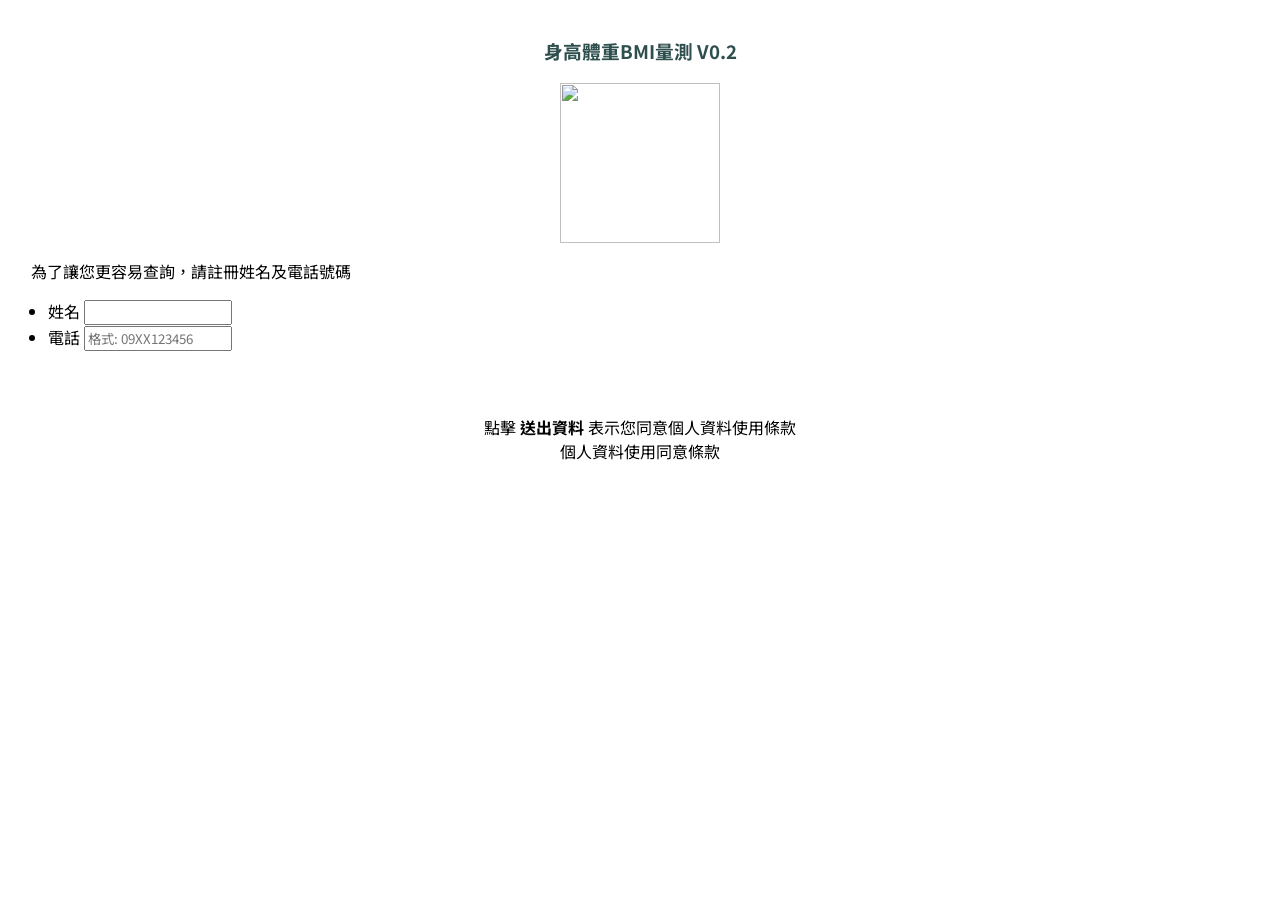
==== index.html @ abbc670d "copy from hwbmi-Test-LinePersonal" ====
<!--https://demos.telerik.com/kendo-ui/content/shared/js/mobile-examples.js-->
<!--?displayName=小華&userId=U722be0c9c9d36e011c0e556bd2047819&pictureUrl=www.google.com-->
<!--?displayName=小A&userId=U72Abe0c9c9d36e011c0e556bd2047819&pictureUrl=https://media.tractorsupply.com/is/image/TractorSupplyCompany/1305371?$456$  -->
<!--?displayName=Paul%20Kang&userId=U8570ed5006325d504933612308d0fddf&pictureUrl=https://profile.line-scdn.net/0m00af3784725150d454061f6166cf75d95eb255c87861    -->
    
<!DOCTYPE html>
<html>

<head>
  <script> var useLocalAPIs = false; </script>
  
  <title></title>

  <!-- LINE Opengraph https://developers.line.biz/en/faq/tags/media/#how-are-the-url-previews-generated -->
<!--  <meta property="og:image" content="https://raw.githubusercontent.com/forgeFitnessUgym/bodyMeasureLINE/master/ForgeLogo%E5%A4%A7.png" />  -->
  <meta property="og:title" content="身高體重BMI量測" />
  <meta property="og:description" content=""/>
  <!-- End LINE Opengraph -->
   
  <meta name="msapplication-tap-highlight" content="no" />

  <!--  using Noto Sans TC is added by Paul Kang-->
  <link href="https://fonts.googleapis.com/css?family=Noto+Sans+TC&display=swap" rel="stylesheet">

  <link href="https://kendo.cdn.telerik.com/2020.1.114/styles/kendo.common-nova.min.css" rel="stylesheet" />
  <link href="https://kendo.cdn.telerik.com/2020.1.114/styles/kendo.nova.min.css" rel="stylesheet" />
  <link href="https://kendo.cdn.telerik.com/2020.1.114/styles/kendo.mobile.nova.min.css" rel="stylesheet" />   

  <link href="css/courseStyle.css" rel="stylesheet" />
     
  <script src="https://code.jquery.com/jquery-1.12.4.min.js"></script>
  <script src="https://kendo.cdn.telerik.com/2020.1.114/js/kendo.all.min.js"></script>
  <script src="https://kendo.cdn.telerik.com/2020.1.114/js/kendo.timezones.min.js"></script>
  
  <link rel="stylesheet" href="https://cdnjs.cloudflare.com/ajax/libs/font-awesome/6.1.1/css/all.min.css">   
  <script src="https://cdn.jsdelivr.net/npm/chart.js"></script>    
  <script src="https://cdn.jsdelivr.net/npm/jsbarcode@3.11.0/dist/JsBarcode.all.min.js"></script>
  
  <link rel="stylesheet" href="css/loading.css" />
  <script src="js/loading.js"></script>    
</head>

<body id="body">
  <style>
  
    .km-on-ios  .km-list > li {
        background-color: rgb(250,250,250);
        border-radius:10px;
        margin: 10px;
    }

    .km-on-ios .km-header .km-navbar
    {
      background-color: red; /*darkslategray;*/
      /* deeppink; */
      font-size: 16px;
    }

    .km-on-ios .km-header .km-widget,
    .km-on-ios .km-header .km-view-title {
      color: white;
    }

    .km-on-android  .km-list > li {
        background-color: rgb(250,250,250);
        border-radius:10px;
        margin: 10px;
    }

    .km-on-android .km-header .km-navbar
    {
      background-color: red; /*darkslategray;*/
      /* deeppink; */
      font-size: 16px;
    }

    .km-on-android .km-header .km-widget,
    .km-on-android .km-header .km-view-title {
      color: white;
    }
      
    .NotoSansFont {
      font-family: 'Noto Sans TC'; 
    }
    
    .進行量測Label {
      font-size: 18px;
/*      font-weight: bold;*/
      margin-left: 15px;
      color: white;
    }

    .進行量測Input {
      font-size: 18px;
/*      font-weight: bold;*/
      padding-left: 10px;
/*      margin-right: 15px;      */
      width: 100%;
      color: darkslategray;
    }    
    
    .量測記錄卡片 {
      font-size: 18px;
      margin-left: 15px;

    }
    
    .店面陣列 > a {
        display: inline-block;
        *display: inline; /* For IE7 */
        zoom: 1; /* Trigger hasLayout */
        width: 25%;
        text-align: center;
    }    
    
    #calendar,
    #calendar .k-calendar-view,
    #calendar .k-content {
        width: 100%;
    }    
  </style>
  
  <div id="errorMessage" style="display: none; margin-top: 2em; color: red; font-weight: bold" align="center">
    <h3 class="NotoSansFont" style="margin-top: 2em; color: darkslategray; font-weight: bold">身高體重BMI量測 V0.2</h3>
  </div>
    
  <div data-role="view" data-title="身高體重BMI量測 V0.2" style="font-family: 'Noto Sans TC'" id="mainDiv" data-layout="" data-reload="false">
    <header data-role="header">
      <div data-role="navbar" id="normal" class="km-accent">

        <a data-align="right" data-role="button" href="#forms" data-rel="" data-icon="contacts"></a>
        
        <span data-role="view-title"></span>
             
      </div>

    </header>
    
    <footer style="display: none"></footer>
   
    <div style="height:220px; background-color:black; text-align:center">
      <!-- <img src="金機.png" height="60px" style="margin-top:10px"><br>-->
      <div style="height:30px"></div>
      <span style="color:white">請到身高體重BMI機，掃描條碼進行量測</span><br>

      <img id="barcode" style="margin-top:10px"/><br>
      
      <span id="量測記錄title" class="進行量測Label" style="float:left; padding-top: 10px">量測記錄</span>

      <br><div style="height:30px"></div><hr>      
    </div>
    
    <div data-role="content" style="background-color: black;">    
      <ul id="紀錄List" data-role="listview" data-source="measurementSource" data-show="testaaa" data-pull-to-refresh="true" data-template="nav-template" data-header-template="header-template" class="main-menu" style="opacity:0.95">

        <script type="text/x-kendo-template" id="header-template">
          <span class="km-icon km-#: value #"></span> #: value #
          </script>

        <script type="text/x-kendo-template" id="nav-template">
          <a href="#: url #" class="量測記錄卡片" >         
            <p style="font-size:12px; color: black; margin-top:-8px"> #: 量測記錄時間 # </p>
            <span style="font-size:15px; color: black; margin-top:-10px; font-weight:bold">身高: #: 身高 # </span>
            <span style="font-size:15px; color: black; margin-top:-10px; font-weight:bold">, 體重: #: 體重 #</span>
            <span style="font-size:15px; color: black; margin-top:-10px; font-weight:bold">, BMI: #: BMI #</span>
          </a>
        </script>
      </ul>
    </div>     
  </div>  

  <div id="forms" data-role="view" data-title="個人資料" data-init="initForm" data-use-native-scrolling="true" style="font-family: 'Noto Sans TC'">
    <div id="formData">
      <img id="LINE頭像" src="" class="km-thumbnail" style="width: 10em; height: 10em; margin: 1em auto; display: block; float: none;"/>
      <div style="margin-left:23px">為了讓您更容易查詢，請註冊姓名及電話號碼</div>
      <ul data-role="listview" data-style="inset">
        <li>
          <label class="km-label-above">姓名
              <input id="formUserName" type="text" class="NotoSansFont"/>
          </label>
        </li>   
        <li>
          <label class="km-label-above">電話
            <input id="formUserPhone" class="NotoSansFont" type="text" placeholder="格式: 09XX123456"/> 
          </label> 
        </li>
        <li style="display:none">
          <label class="km-label-above">HWBMI_ID
            <input id="formHWBMI_ID" class="NotoSansFont" type="text" /> 
          </label> 
        </li>        
      </ul>

      <div align="center">
        <a id="更新資料按鈕" data-role="button" class="km-primary" style="color: white; margin:1em; padding-left:3em; padding-right:3em" onclick="更新資料()" >註冊/修改資料</a> 
      </div>
    </div>

    <div id="個人資料使用Div" align="center" style="display:block">
      <br>
      點擊 <b>送出資料</b> 表示您同意個人資料使用條款
      <br>
      <a onclick="顯示個人資料同意書()">個人資料使用同意條款</a>
      <div style="height: 100px"></div> 
    </div>   

    <div id="個人資料同意書Div" align="center" class="NotoSansFont" style="display: none">
      <h1 style="text-align:center; height:60px; color:white; background-color:#ff4350; margin:0; padding-top: 15px">個人資料同意條款</h1>
      <div style="margin: 20px; text-align: justify">
        <div>您確認知悉宇康醫電股份有限公司(以下簡稱本公司)書面告知您以下事項： </div>
        <div style="margin-top: 10px">一、自您勾選同意本同意書即日起，本公司於合於營業登記項目或組織章程所定之業務之特定目的下，於經營業務之區域範圍內，由本公司及本公司關係企業合理使用、交換、處理及利用您所提供之個人資料包括姓名、身分證統一編號、暱稱、性別、出生年、身高、體重、運動習慣包括每月運動時間、每次運動時間及激烈程度等個人資料。</div>

        <div style="margin-top: 10px">二、您同意本公司蒐集您在健身器材上的運動資料(例如：力量訓練、跑步機、飛輪車、橢圓機等器材對應的數據)，並於本公司及本公司關係企業合理使用、交換、處理及利用該運動資料。</div>  

        <div style="margin-top: 10px">三、您同意個人資料利用之期間為特定目的存續期間。</div>    

        <div style="margin-top: 10px">四、您同意個人資料利用之對象、地區及方式如下：</div>    

        <div style="margin-left: 20px">(一) 對象：本公司(含受本公司委託處理事務之委外機構)、新北市政府、其他業務相關之公司或機構、本公司共同行銷或交互運用您資料之公司或機構、與本公司合作推廣業務之公司或機構。</div>    
        <div style="margin-left: 20px">(二) 地區：前揭個人資料利用對象其國內及國外所在地。</div>                         
        <div style="margin-left: 20px">(三)	方式：符合個人資料保護相關法令以自動化機器或其他非自動化之利用方式。</div>                                                                                                                 <div style="margin-top: 10px">五、如您不同意本公司為行銷及廣告推廣商品或服務，請隨時通知本公司。</div>          

        <div style="margin-top: 10px">六、如日後因個人資料變動或其他原因而有查詢、閱覽或補充個人資訊、提供個人資料複本或欲請求停止處理利用或刪除您的資料之需求時，請來信或來電本公司(本公司目前地址為苗栗縣竹南鎮科北五路2號3樓，電話為037-777000分機8227；最新聯絡方式可至本公司企業網站[網址http://www.ucaremedi.com/]查詢)，本公司將有專人即時為您處理。</div>               

        <div style="margin-top: 10px">七、您理解您所提供之資料必須正確及完整，如資料有所遺漏，將可能影響您的權益。</div>                                                                               
        <div style="margin-top: 30px">* 茲同意宇康醫電股份有限公司於上述目的及範圍內使用、交換、處理及利用本人之個人資料。。</div> 

        <div style="margin-top: 10px">* 茲同意宇康醫電股份有限公司使用、交換、處理及利用本人在健身器材上的運動資料。</div>  
      </div>

      <div align="center">
        <a class="km-primary" style="color: white; margin:1em; padding-top:0.3em; padding-bottom: 0.3em; padding-left:3em; padding-right:3em" onclick="我知道了()" >我知道了</a>
        <div style="height: 100px"></div>
      </div> 

    </div> 

    
  </div>  
  
  <div data-id="mainDiv" data-role="layout" data-show="showDemoLayout" data-hide="removeView">
    <header data-role="header">
      <div data-role="navbar" class="km-accent">
        <a data-align="left" data-icon="arrow-w" href="#/" data-role="backbutton" data-transition="slide reverse"></a>
        <span data-role="view-title"></span>
      </div>
    </header>
  </div>


  <!-- The core Firebase JS SDK is always required and must be listed first -->
  <script src="https://www.gstatic.com/firebasejs/7.13.1/firebase-app.js"></script>
 
  <script src="3-controllers/functions.js"></script>
  <script src="1-models/data-process.js"></script>
  <script src="js/prettify.js"></script> 
  
  <script>
    // 中光電竹南廠
    var 場所位置1緯度=  24.7118; 
    var 場所位置1經度= 120.9162;

    //新竹市東區中央路160號
    var 場所位置2緯度=  24.807699;
    var 場所位置2經度= 120.972103;
    
    //北大運動場
    var 場所位置緯度=   24.940216;
    var 場所位置經度=  121.365881;
    
    var 目前位置緯度;
    var 目前位置經度;
          
    var paramToSend = "";
    var inputParamString = location.search;
    var inputParam = inputParamString.split("&");
    var displayName, userId, pictureUrl;
    var inputError = false;
    var refresh = false;
    
    var 預設常用健身房 = "開發 T99999999";
    var 店面名稱;
    var 機器序號;
    var 已經是會員;
            
    // checkInputParam() 和 checkUserIdExist() 都是在 functions.js 定義
    console.log("check User");
    if (checkInputParam()) checkUserIdExist();
    
        
    // Move 讀取店面名稱和機器序號 into checkUserIdExist()
  
    //app.navigate('#forms');

  </script>
</body>

</html>
---- css/courseStyle.css ----
@font-face {
    font-family: 'KendoMobileDemos';
    src: url('demos.eot');
    src: url('demos.eot?#iefix') format('embedded-opentype'),
         url('demos.woff') format('woff'),
         url('demos.ttf') format('truetype'),
         url('demos.svg') format('svg');
    font-weight: normal;
    font-style: normal;
}

/* Widgets icons font */
@font-face {
    font-family: 'widgets';
    src: url('widgets-v2.eot');
    src: url('widgets-v2.eot?#iefix') format('embedded-opentype'),
         url('widgets-v2.woff') format('woff'),
         url('widgets-v2.ttf') format('truetype'),
         url('widgets-v2.svg') format('svg');
    font-weight: normal;
    font-style: normal;
}

.km-nova .main-menu .km-list > li {
    padding: .74em .84em .86em .84em;
}

.km-nova .main-menu .km-list li > .km-listview-link {
    padding-left: 2.345em;
}

.main-menu .km-group-title .km-icon {
    display: inline-block;
    font-size: .9em;
    margin-left: -.1em;
    margin-right: .3em;
}

.main-menu .km-group-title .km-icon:after {
    font-family: "widgets";
    speak: none;
}

.km-icon.km-ActionSheet:after {
    content: '\e800';
}
.km-icon.km-Application:after  {
    content: '\e801';
}
.km-icon.km-ButtonGroup:after  {
    content: '\e80a';
}
.km-icon.km-Collapsilble:after  {
    content: '\e84a';
}
.km-icon.km-Drawer:after  {
    content: '\e812';
}
.km-icon.km-Button:after  {
    content: '\e809';
}
.km-icon.km-Forms:after  {
    content: '\e800';
}
.km-icon.km-Layout:after  {
    content: '\e819';
}
.km-icon.km-ListView:after  {
    content: '\e81f';
}
.km-icon.km-TabStrip:after  {
    content: '\e83b';
}
.km-icon.km-View:after  {
    content: '\e800';
}
.km-icon.km-ModalView:after  {
    content: '\e83c';
}
.km-icon.km-NavBar:after  {
    content: '\e823';
}
.km-icon.km-PopOver:after  {
    content: '\e829';
}
.km-icon.km-Scroller:after  {
    content: '\e830';
}
.km-icon.km-ScrollView:after  {
    content: '\e831';
}
.km-icon.km-SplitView:after  {
    content: '\e837';
}
.km-icon.km-Styling:after  {
    content: '\e80c';
}
.km-icon.km-Switch:after  {
    content: '\e839';
}
.km-icon.km-Touch:after  {
    content: '\e815';
}

#demos-search {
    visibility: visible;
    width: 14em;
    height: 1.8em;
    background: #6a6c71;
    border: 1px solid #74767a;
    color: white;
    padding-left: 1.7em;
    font-size: 1.1em;
    line-height: 1.2em;
}

#demos-search-container:before {
    font: normal 1em/.9em "Kendo UI";
    content: "\e21e";
    position: absolute;
    margin-top: .6em;
    margin-left: .6em;
}

#mainDiv .km-drawer-icon:before,
#mainDiv .km-drawer-icon:after {
    font: normal 1em/1em "KendoMobileDemos";
    content: "\e602";
}

#about .km-listview-link:after {
    content: '';
    box-shadow: none;
}

#about .km-listview-link:after {
    border: 0;
}

#about #external-resources a {
    display: block;
}

#about #external-resources a:after {
    font: normal .5em/.5em "KendoMobileDemos";
    content: "\e605";
    display: inline;
    position: absolute;
    right: 2.5em;
    top: 50%;
    margin: 0;
    -webkit-transform: none;
}

#about .km-leftitem img {
    margin-left: 1em;
}

#about .km-footer {
    font-size: .8em;
    background: transparent;
}

.navbar-hidden {
    display: none;
}

.km-nova .km-navbar .km-button[data-click="goToSourceCode"] {
  background-color: rgba(0,0,0,.3);
  padding: 0 .9em 0 .8em;
}

.km-nova .km-navbar .km-button[data-click="goToSourceCode"] span {
  height: 1.2em;
  font-size: 1.6em;
  vertical-align: middle;
}

#source-code-container {
    overflow: auto;
    -webkit-overflow-scrolling: touch;
    touch-action: initial;
    -webkit-user-select: initial;
    padding: 1em;
}

.km-source-code:before,
.km-source-code:after {
    content: '\e014';
}

pre {
    margin: 0;
}

.km-close:before,
.km-close:after {
    content: '\e038';
}

.k-mobile.km-phone [data-click="openDojo"] {
    display: none;
}

pre .nocode { background-color: transparent; color: #000; }
pre .str,                    /* string */
pre .atv { color: #2db245; } /* attribute value */
pre .kwd { color: #ff3399; } /* keyword */
pre .com { color: #9933cc; } /* comment */
pre .typ { color: #000; } /* type */
pre .lit { color: #0099ff; } /* literal */
pre .pun { color: #333; }    /* punctuation */
pre .pln { color: #3e526b; }    /* plaintext */
pre .tag { color: #3e526b; } /* html/xml tag */
pre .atn { color: #3e526b; } /* attribute name */
pre .dec { color: #3e526b; } /* decimal */

.navbar-hidden {
    display: none;
}

#source-code-button .km-text {
    font-size: 0.9em;
}

.km-phone .km-on-ios #source-code-button .km-text,
.km-phone .km-on-android #source-code-button .km-text {
    display: none;
}

.km-phone .km-on-ios #source-code-button .km-icon,
.km-phone .km-on-android #source-code-button .km-icon {
    margin-right: 0;
}

#source-code-container {
    overflow: auto;
    -webkit-overflow-scrolling: touch;
    touch-action: initial;
    -webkit-user-select: initial;
    padding: 1em;
}

.km-source-code:before,
.km-source-code:after {
    content: '\e014';
}

pre {
    margin: 0;
}

.km-close:before,
.km-close:after {
    content: '\e038';
}
---- css/loading.css ----
.spin-spinning {
    position: static;
    display: inline-block;
    opacity: 1;
}
.spin{
    position: fixed;
    top: 0;
    bottom: 0;
    left: 0;
    right: 0;
    width: 100vw;
    height: 80vh;
    display: flex;
    flex-direction: column;
    justify-content: center;
    align-items: center;
    background: rgba(255,255,255,0.7);
    -webkit-box-sizing: border-box;
    box-sizing: border-box;
    margin: 0;
    padding: 0;
    color: rgba(0,0,0,0.65);
    font-size: 14px;
    font-variant: tabular-nums;
    line-height: 1.5;
    -webkit-font-feature-settings: 'tnum';
    font-feature-settings: 'tnum';
    color: darkslategray; /* #1890ff; */
    text-align: center;
    vertical-align: middle;
    -webkit-transition: -webkit-transform .3s cubic-bezier(.78, .14, .15, .86);
    transition: -webkit-transform .3s cubic-bezier(.78, .14, .15, .86);
    transition: transform .3s cubic-bezier(.78, .14, .15, .86);
    transition: transform .3s cubic-bezier(.78, .14, .15, .86), -webkit-transform .3s cubic-bezier(.78, .14, .15, .86);
}
.spin-lg .spin-dot{
  
    font-size: 3.8rem;
    /*margin-bottom: 30%;*/
}
.spin-dot-spin {
    -webkit-transform: rotate(45deg);
    -ms-transform: rotate(45deg);
    transform: rotate(45deg);
    -webkit-animation: antRotate 1.2s infinite linear;
    animation: antRotate 1.2s infinite linear;
}
.spin-dot {
    position: relative;
    display: inline-block;
    font-size: 50px;
    width: 1em;
    height: 1em;
}
.spin-lg .spin-dot i {
    width: 1.35rem; /*dot size*/
    height: 1.35rem;
/*
    width: 0.35rem;
    height: 0.35rem;  
*/
}
.spin-dot-item:nth-child(1) {
    top: 0;
    left: 0;
    opacity: 0.47;
}
.spin-dot-item:nth-child(2) {
    top: 0;
    right: 0;
    opacity: 0.84;
    -webkit-animation-delay: .4s;
    animation-delay: .4s;
}
.spin-dot-item:nth-child(3) {
    right: 0;
    bottom: 0;
    opacity: 0.55;
    -webkit-animation-delay: .8s;
    animation-delay: .8s;
}
.spin-dot-item:nth-child(4) {
    bottom: 0;
    left: 0;
    opacity: 0.7;
    -webkit-animation-delay: 1.2s;
    animation-delay: 1.2s;
}
.spin-dot-item {
    position: absolute;
    display: block;
    width: 9px; 
    height: 9px;
    background-color: darkslategray; /* #1890ff; */
    border-radius: 100%;
    -webkit-transform: scale(.75);
    -ms-transform: scale(.75);
    transform: scale(.75);
    -webkit-transform-origin: 50% 50%;
    -ms-transform-origin: 50% 50%;
    transform-origin: 50% 50%;
    opacity: .3;
    -webkit-animation: antSpinMove 1s infinite linear alternate;
    animation: antSpinMove 1s infinite linear alternate;
}
.tips{
    font-size: 2.3rem;  
    font-family:'Noto Sans TC'; 
/*    font-size: 0.3rem;*/
    margin-bottom: 30%;
    margin-top: 0.5rem;
}
@keyframes antRotate{to{-webkit-transform:rotate(405deg)}}
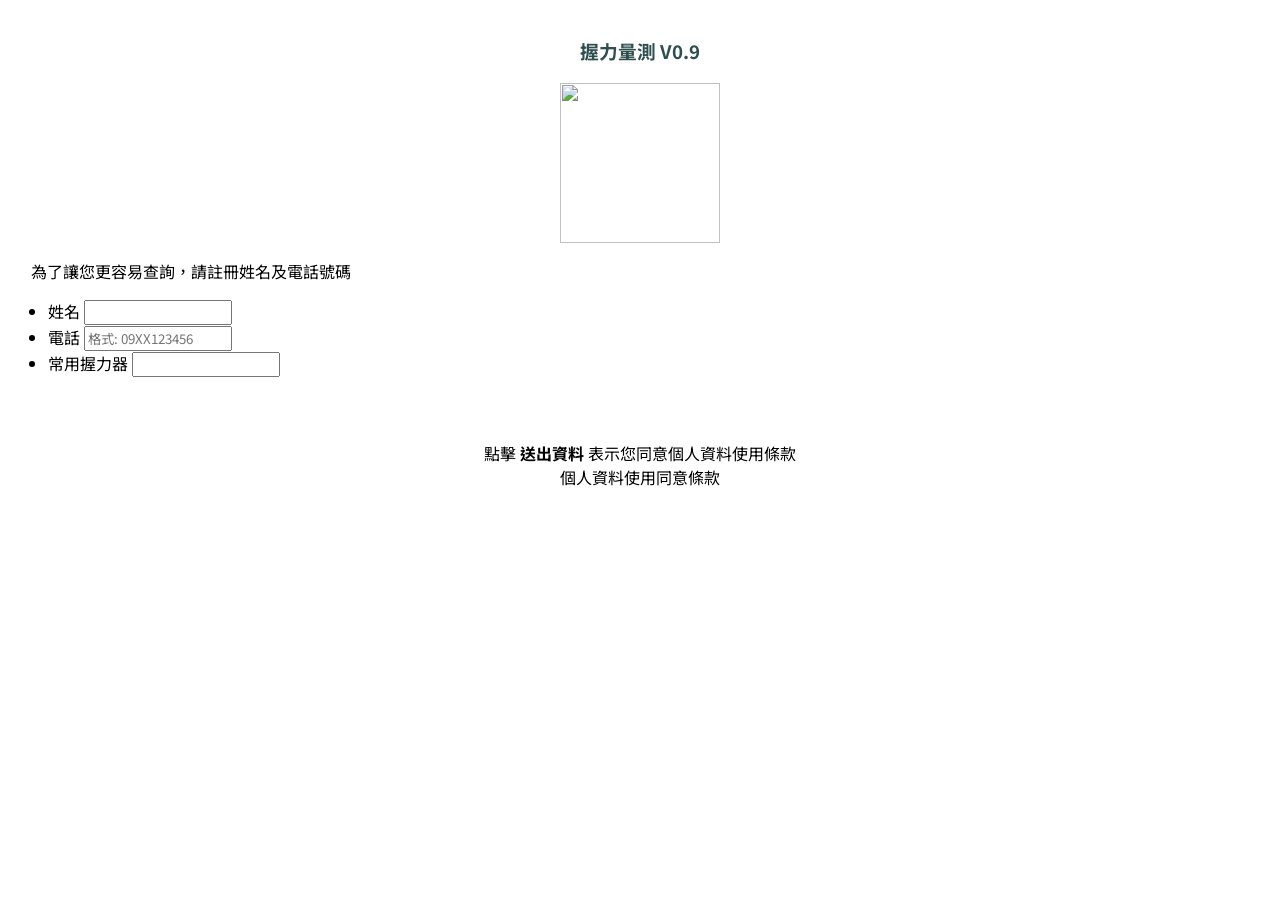
==== commit 42b1745e: "v0.9 beta" ====
--- a/index.html
+++ b/index.html
@@ -13,7 +13,7 @@
 
   <!-- LINE Opengraph https://developers.line.biz/en/faq/tags/media/#how-are-the-url-previews-generated -->
 <!--  <meta property="og:image" content="https://raw.githubusercontent.com/forgeFitnessUgym/bodyMeasureLINE/master/ForgeLogo%E5%A4%A7.png" />  -->
-  <meta property="og:title" content="身高體重BMI量測" />
+  <meta property="og:title" content="握力量測" />
   <meta property="og:description" content=""/>
   <!-- End LINE Opengraph -->
    
@@ -38,6 +38,7 @@
   
   <link rel="stylesheet" href="css/loading.css" />
   <script src="js/loading.js"></script>    
+  
 </head>
 
 <body id="body">
@@ -121,10 +122,10 @@
   </style>
   
   <div id="errorMessage" style="display: none; margin-top: 2em; color: red; font-weight: bold" align="center">
-    <h3 class="NotoSansFont" style="margin-top: 2em; color: darkslategray; font-weight: bold">身高體重BMI量測 V0.2</h3>
+    <h3 class="NotoSansFont" style="margin-top: 2em; color: darkslategray; font-weight: bold">握力量測 V0.9</h3>
   </div>
     
-  <div data-role="view" data-title="身高體重BMI量測 V0.2" style="font-family: 'Noto Sans TC'" id="mainDiv" data-layout="" data-reload="false">
+  <div data-role="view" data-title="握力量測 V0.9" style="font-family: 'Noto Sans TC'" id="mainDiv" data-layout="" data-reload="false">
     <header data-role="header">
       <div data-role="navbar" id="normal" class="km-accent">
 
@@ -139,18 +140,23 @@
     <footer style="display: none"></footer>
    
     <div style="height:220px; background-color:black; text-align:center">
-      <!-- <img src="金機.png" height="60px" style="margin-top:10px"><br>-->
+      <img src="金機.png" height="60px" style="margin-top:10px"><br>
+      
+      
       <div style="height:30px"></div>
-      <span style="color:white">請到身高體重BMI機，掃描條碼進行量測</span><br>
-
+      
+      <a class="" style="font-size: 18px; color: white; float:right;margin-right:15px; background-color:#FF4350; padding:10px;border-radius:8px " onclick="送出量測要求()">進行量測</a> 
+      <!-- 
+      <span style="color:white">請到握力機，掃描條碼進行量測</span><br>
       <img id="barcode" style="margin-top:10px"/><br>
+      -->
       
       <span id="量測記錄title" class="進行量測Label" style="float:left; padding-top: 10px">量測記錄</span>
 
       <br><div style="height:30px"></div><hr>      
     </div>
     
-    <div data-role="content" style="background-color: black;">    
+    <div data-role="content" style="background-color: black; margin-top:-50px">    
       <ul id="紀錄List" data-role="listview" data-source="measurementSource" data-show="testaaa" data-pull-to-refresh="true" data-template="nav-template" data-header-template="header-template" class="main-menu" style="opacity:0.95">
 
         <script type="text/x-kendo-template" id="header-template">
@@ -159,10 +165,12 @@
 
         <script type="text/x-kendo-template" id="nav-template">
           <a href="#: url #" class="量測記錄卡片" >         
-            <p style="font-size:12px; color: black; margin-top:-8px"> #: 量測記錄時間 # </p>
-            <span style="font-size:15px; color: black; margin-top:-10px; font-weight:bold">身高: #: 身高 # </span>
-            <span style="font-size:15px; color: black; margin-top:-10px; font-weight:bold">, 體重: #: 體重 #</span>
-            <span style="font-size:15px; color: black; margin-top:-10px; font-weight:bold">, BMI: #: BMI #</span>
+            <span style="font-size:12px; color: black; margin-top:-8px"> #: 量測記錄時間 # </span>
+            <span style="font-size:12px; color: black; margin-top:-10px"> / 握力器: #: 握力器 #</span>
+            <br>
+            <span style="font-size:15px; color: black; margin-top:-10px; font-weight:bold">左手握力: #: 左手握力 # </span>
+            <span style="font-size:15px; color: black; margin-top:-10px; font-weight:bold"> / 右手握力: #: 右手握力 #</span>
+            
           </a>
         </script>
       </ul>
@@ -184,9 +192,14 @@
             <input id="formUserPhone" class="NotoSansFont" type="text" placeholder="格式: 09XX123456"/> 
           </label> 
         </li>
+        <li>
+          <label class="km-label-above">常用握力器
+            <input id="formDynoSN" class="NotoSansFont" type="text" /> 
+          </label> 
+        </li>        
         <li style="display:none">
-          <label class="km-label-above">HWBMI_ID
-            <input id="formHWBMI_ID" class="NotoSansFont" type="text" /> 
+          <label class="km-label-above">DYNO_ID
+            <input id="formDYNO_ID" class="NotoSansFont" type="text" /> 
           </label> 
         </li>        
       </ul>
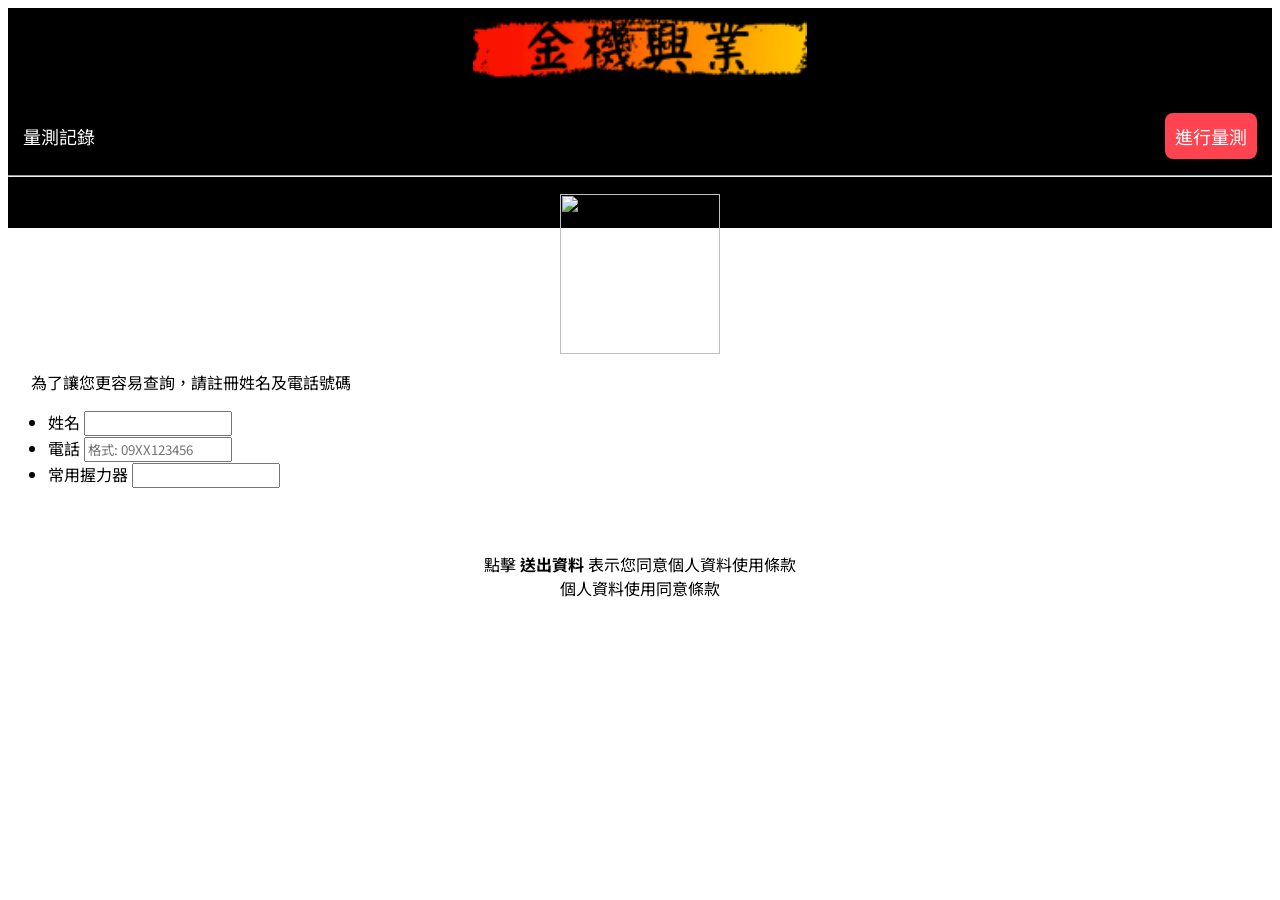
==== commit bef43189: "wip" ====
--- a/index.html
+++ b/index.html
@@ -122,10 +122,10 @@
   </style>
   
   <div id="errorMessage" style="display: none; margin-top: 2em; color: red; font-weight: bold" align="center">
-    <h3 class="NotoSansFont" style="margin-top: 2em; color: darkslategray; font-weight: bold">握力量測 V0.9</h3>
+    <h3 class="NotoSansFont" style="margin-top: 2em; color: darkslategray; font-weight: bold">握力量測 V0.9a</h3>
   </div>
     
-  <div data-role="view" data-title="握力量測 V0.9" style="font-family: 'Noto Sans TC'" id="mainDiv" data-layout="" data-reload="false">
+  <div data-role="view" data-title="握力量測 V0.9a" style="font-family: 'Noto Sans TC'" id="mainDiv" data-layout="" data-reload="false">
     <header data-role="header">
       <div data-role="navbar" id="normal" class="km-accent">
 
@@ -295,6 +295,8 @@
     var 店面名稱;
     var 機器序號;
     var 已經是會員;
+    
+    var userPicArr=inputParam[2].split('=');
             
     // checkInputParam() 和 checkUserIdExist() 都是在 functions.js 定義
     console.log("check User");
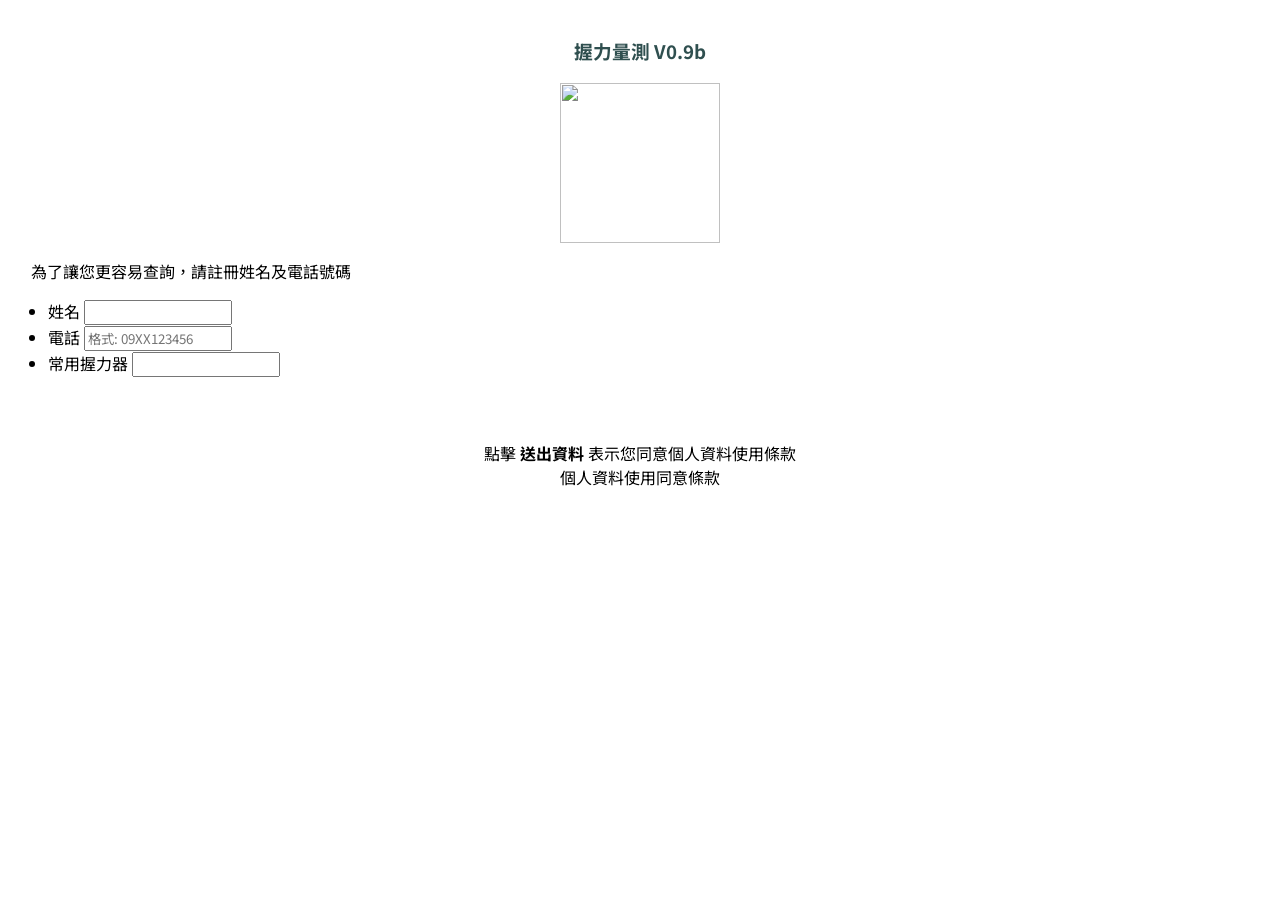
==== commit a530230a: "v0.9b" ====
--- a/index.html
+++ b/index.html
@@ -122,10 +122,10 @@
   </style>
   
   <div id="errorMessage" style="display: none; margin-top: 2em; color: red; font-weight: bold" align="center">
-    <h3 class="NotoSansFont" style="margin-top: 2em; color: darkslategray; font-weight: bold">握力量測 V0.9a</h3>
+    <h3 class="NotoSansFont" style="margin-top: 2em; color: darkslategray; font-weight: bold">握力量測 V0.9b</h3>
   </div>
     
-  <div data-role="view" data-title="握力量測 V0.9a" style="font-family: 'Noto Sans TC'" id="mainDiv" data-layout="" data-reload="false">
+  <div data-role="view" data-title="握力量測 V0.9b" style="font-family: 'Noto Sans TC'" id="mainDiv" data-layout="" data-reload="false">
     <header data-role="header">
       <div data-role="navbar" id="normal" class="km-accent">
 
@@ -296,12 +296,13 @@
     var 機器序號;
     var 已經是會員;
     
-    var userPicArr=inputParam[2].split('=');
+    //Svar userPicArr=inputParam[2].split('=');
             
     // checkInputParam() 和 checkUserIdExist() 都是在 functions.js 定義
     console.log("check User");
     if (checkInputParam()) checkUserIdExist();
     
+    var userPicArr=inputParam[2].split('=');
         
     // Move 讀取店面名稱和機器序號 into checkUserIdExist()
   
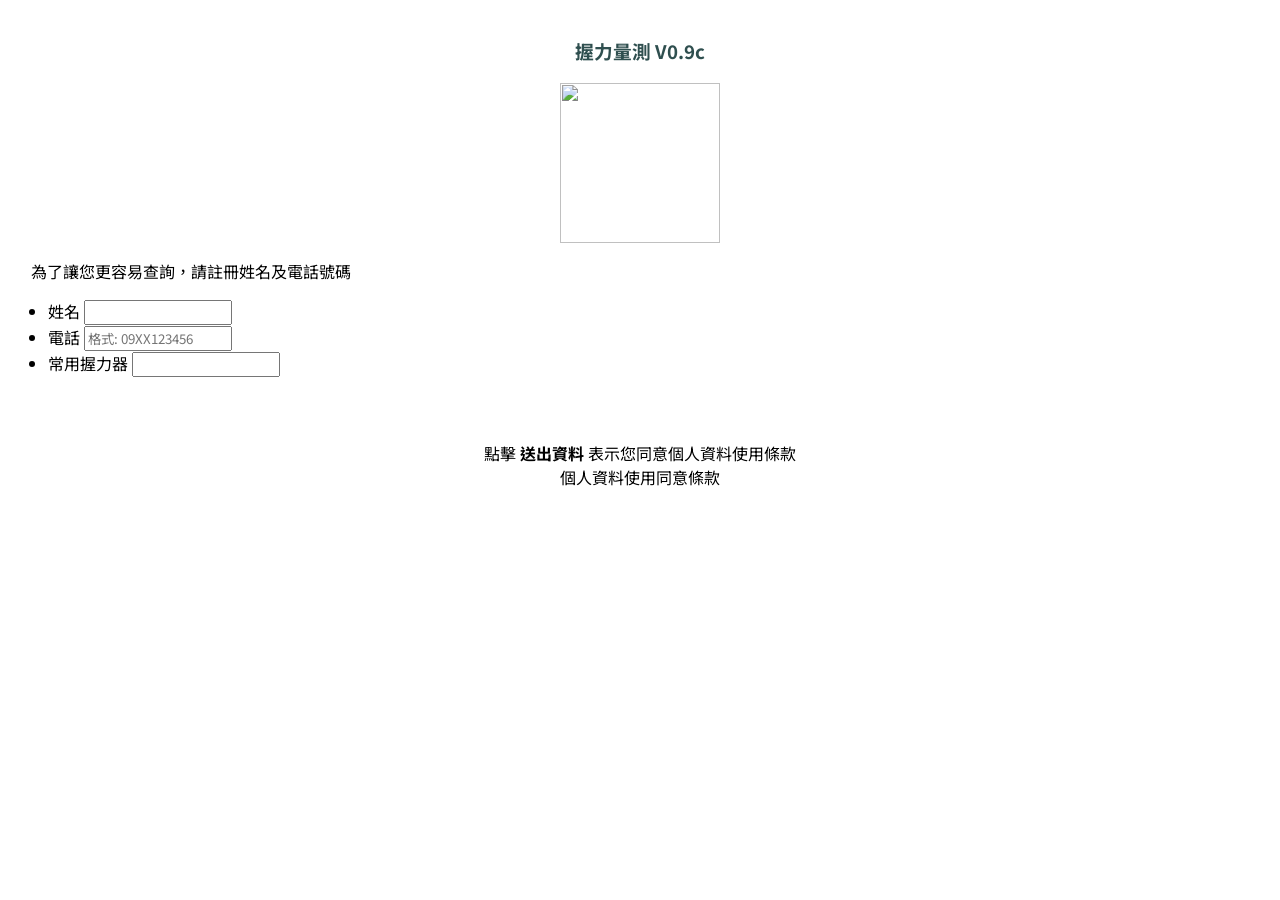
==== commit 1fb5093c: "v0.9c" ====
--- a/index.html
+++ b/index.html
@@ -122,10 +122,10 @@
   </style>
   
   <div id="errorMessage" style="display: none; margin-top: 2em; color: red; font-weight: bold" align="center">
-    <h3 class="NotoSansFont" style="margin-top: 2em; color: darkslategray; font-weight: bold">握力量測 V0.9b</h3>
+    <h3 class="NotoSansFont" style="margin-top: 2em; color: darkslategray; font-weight: bold">握力量測 V0.9c</h3>
   </div>
     
-  <div data-role="view" data-title="握力量測 V0.9b" style="font-family: 'Noto Sans TC'" id="mainDiv" data-layout="" data-reload="false">
+  <div data-role="view" data-title="握力量測 V0.9c" style="font-family: 'Noto Sans TC'" id="mainDiv" data-layout="" data-reload="false">
     <header data-role="header">
       <div data-role="navbar" id="normal" class="km-accent">
 
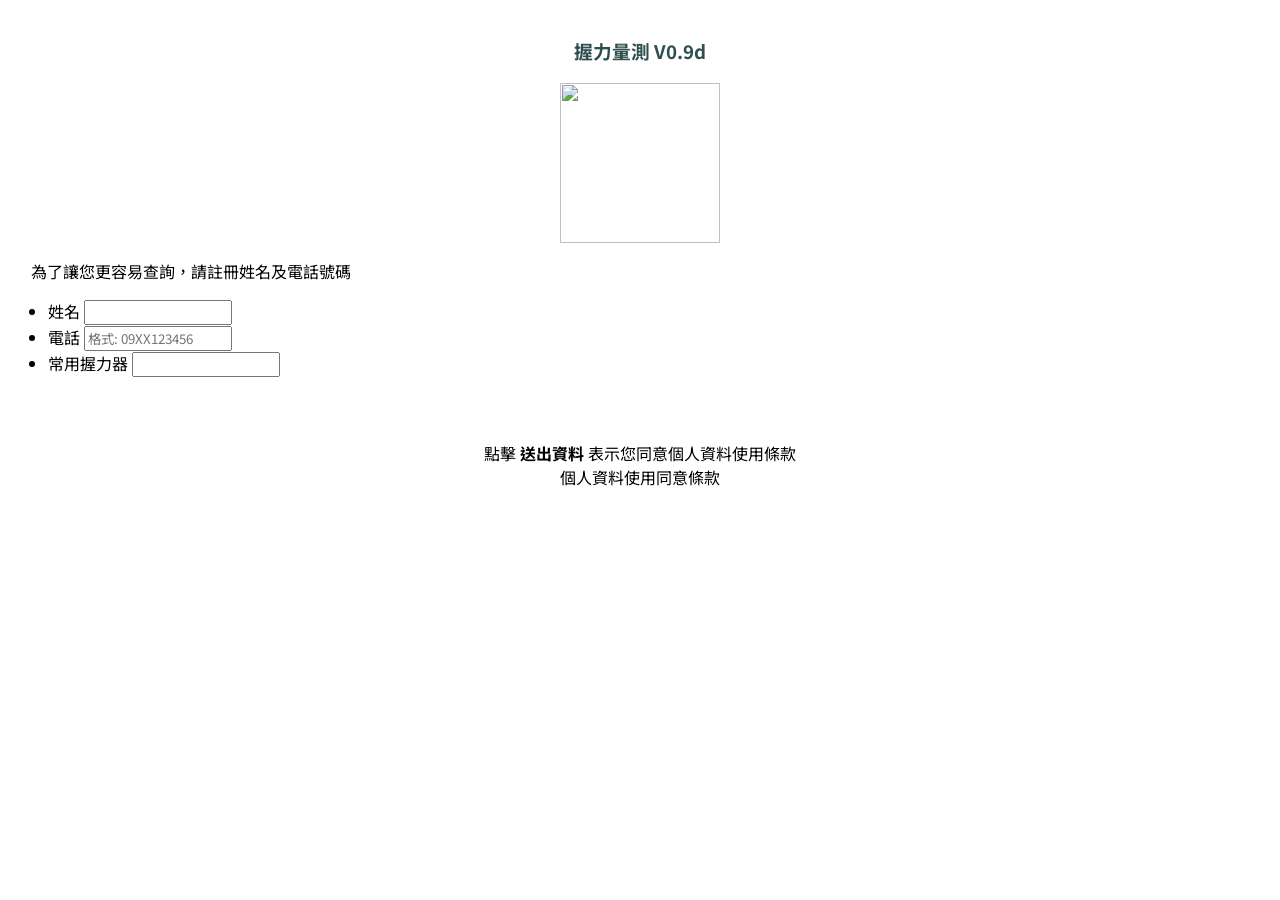
==== commit 672b1ea8: "fix time conversion issue" ====
--- a/index.html
+++ b/index.html
@@ -122,10 +122,10 @@
   </style>
   
   <div id="errorMessage" style="display: none; margin-top: 2em; color: red; font-weight: bold" align="center">
-    <h3 class="NotoSansFont" style="margin-top: 2em; color: darkslategray; font-weight: bold">握力量測 V0.9c</h3>
+    <h3 class="NotoSansFont" style="margin-top: 2em; color: darkslategray; font-weight: bold">握力量測 V0.9d</h3>
   </div>
     
-  <div data-role="view" data-title="握力量測 V0.9c" style="font-family: 'Noto Sans TC'" id="mainDiv" data-layout="" data-reload="false">
+  <div data-role="view" data-title="握力量測 V0.9d" style="font-family: 'Noto Sans TC'" id="mainDiv" data-layout="" data-reload="false">
     <header data-role="header">
       <div data-role="navbar" id="normal" class="km-accent">
 
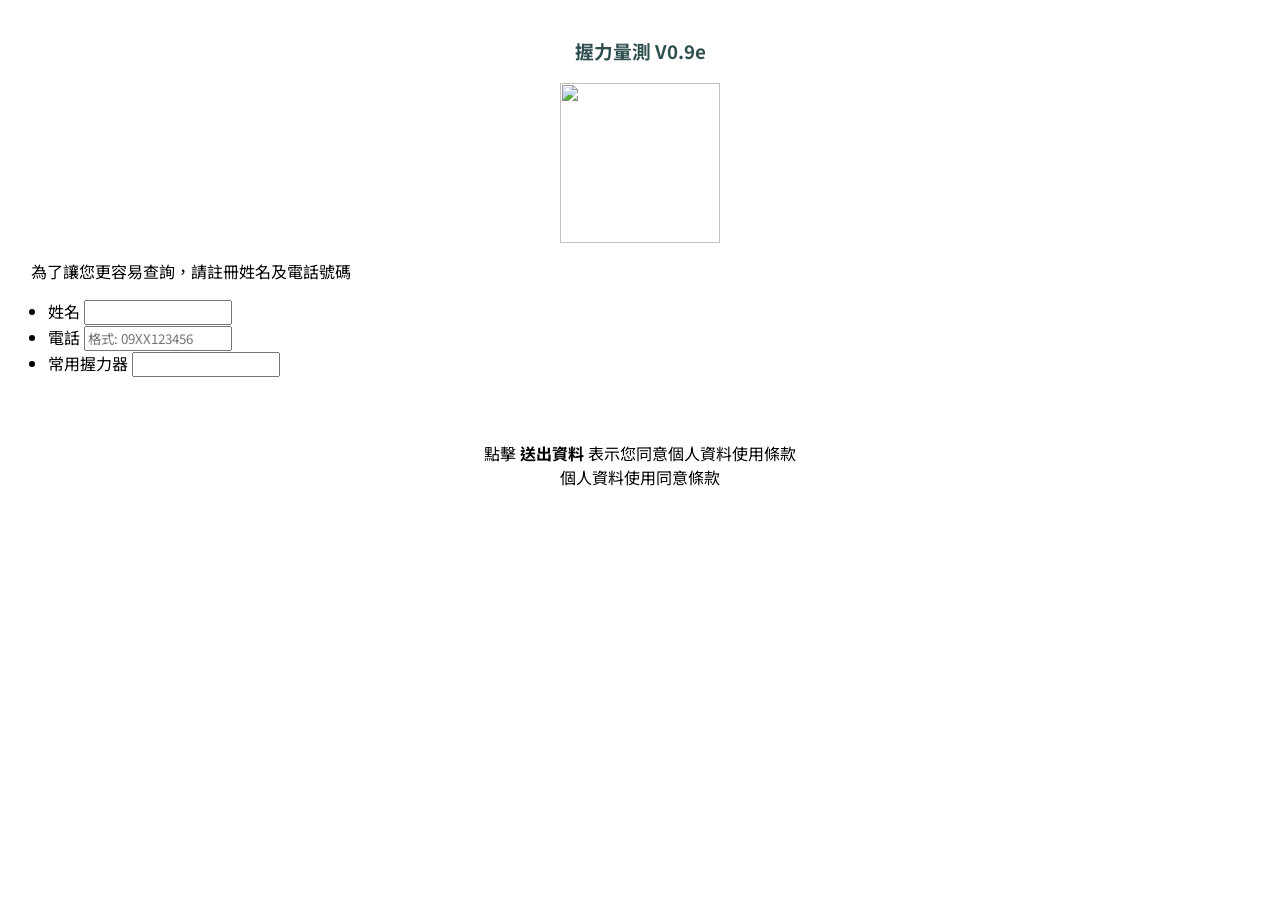
==== commit 64884eaf: "fix time conversion issue again" ====
--- a/index.html
+++ b/index.html
@@ -122,10 +122,10 @@
   </style>
   
   <div id="errorMessage" style="display: none; margin-top: 2em; color: red; font-weight: bold" align="center">
-    <h3 class="NotoSansFont" style="margin-top: 2em; color: darkslategray; font-weight: bold">握力量測 V0.9d</h3>
+    <h3 class="NotoSansFont" style="margin-top: 2em; color: darkslategray; font-weight: bold">握力量測 V0.9e</h3>
   </div>
     
-  <div data-role="view" data-title="握力量測 V0.9d" style="font-family: 'Noto Sans TC'" id="mainDiv" data-layout="" data-reload="false">
+  <div data-role="view" data-title="握力量測 V0.9e" style="font-family: 'Noto Sans TC'" id="mainDiv" data-layout="" data-reload="false">
     <header data-role="header">
       <div data-role="navbar" id="normal" class="km-accent">
 
